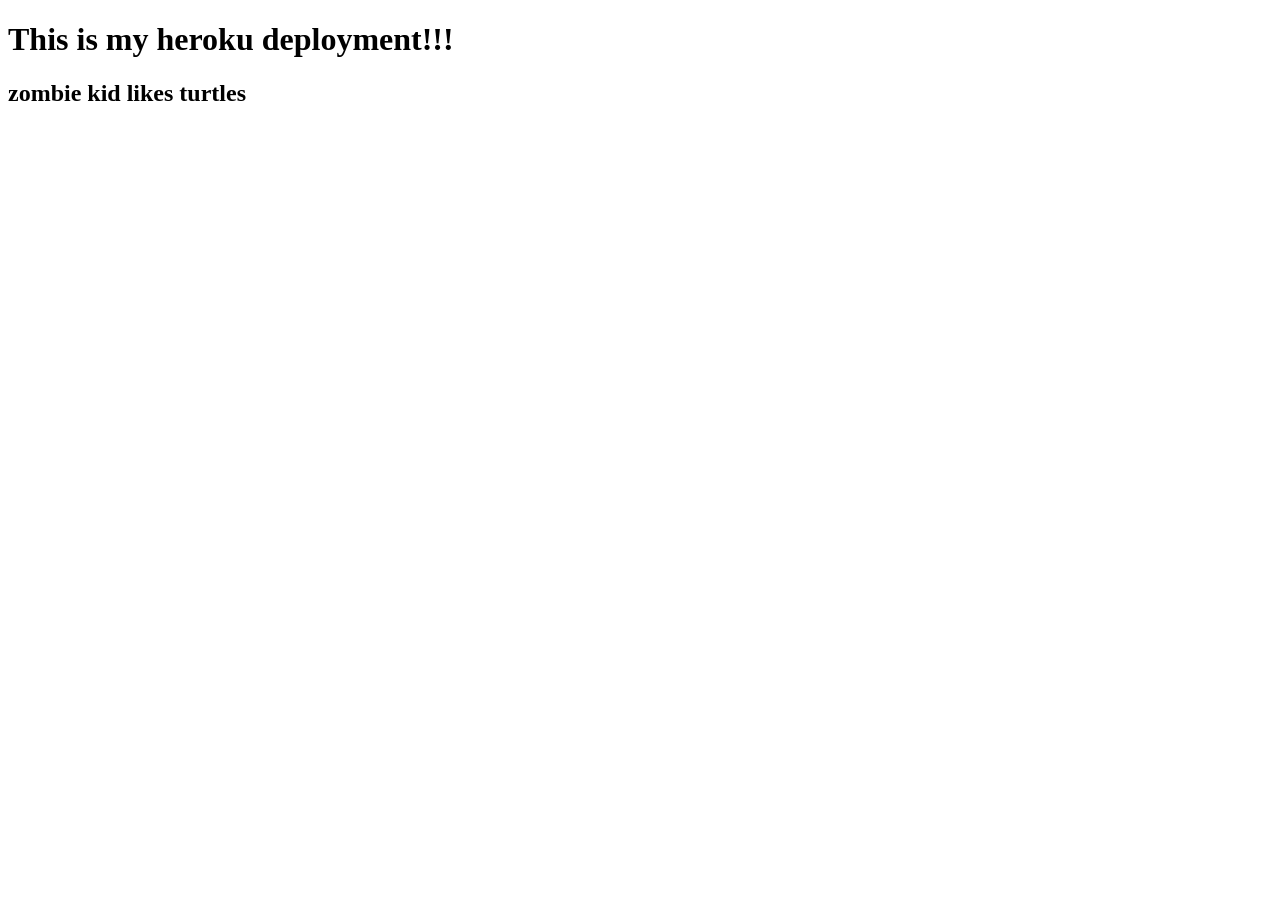
==== public/index.html @ 68152697 "added css styling" ====
<!DOCTYPE html>
<html lang="en">
<head>
  <meta charset="UTF-8">
  <meta http-equiv="X-UA-Compatible" content="IE=edge">
  <meta name="viewport" content="width=device-width, initial-scale=1.0">
  <link rel="stylesheet" href="/styles">
  <title>i like turtles</title>
</head>
<body>
  <h1>This is my heroku deployment!!!</h1>
  <h2>zombie kid likes turtles</h1>
  <iframe width="560" height="315" src="https://www.youtube.com/embed/CMNry4PE93Y" title="YouTube video player" frameborder="0" allow="accelerometer; autoplay; clipboard-write; encrypted-media; gyroscope; picture-in-picture" allowfullscreen></iframe>
</body>
</html>
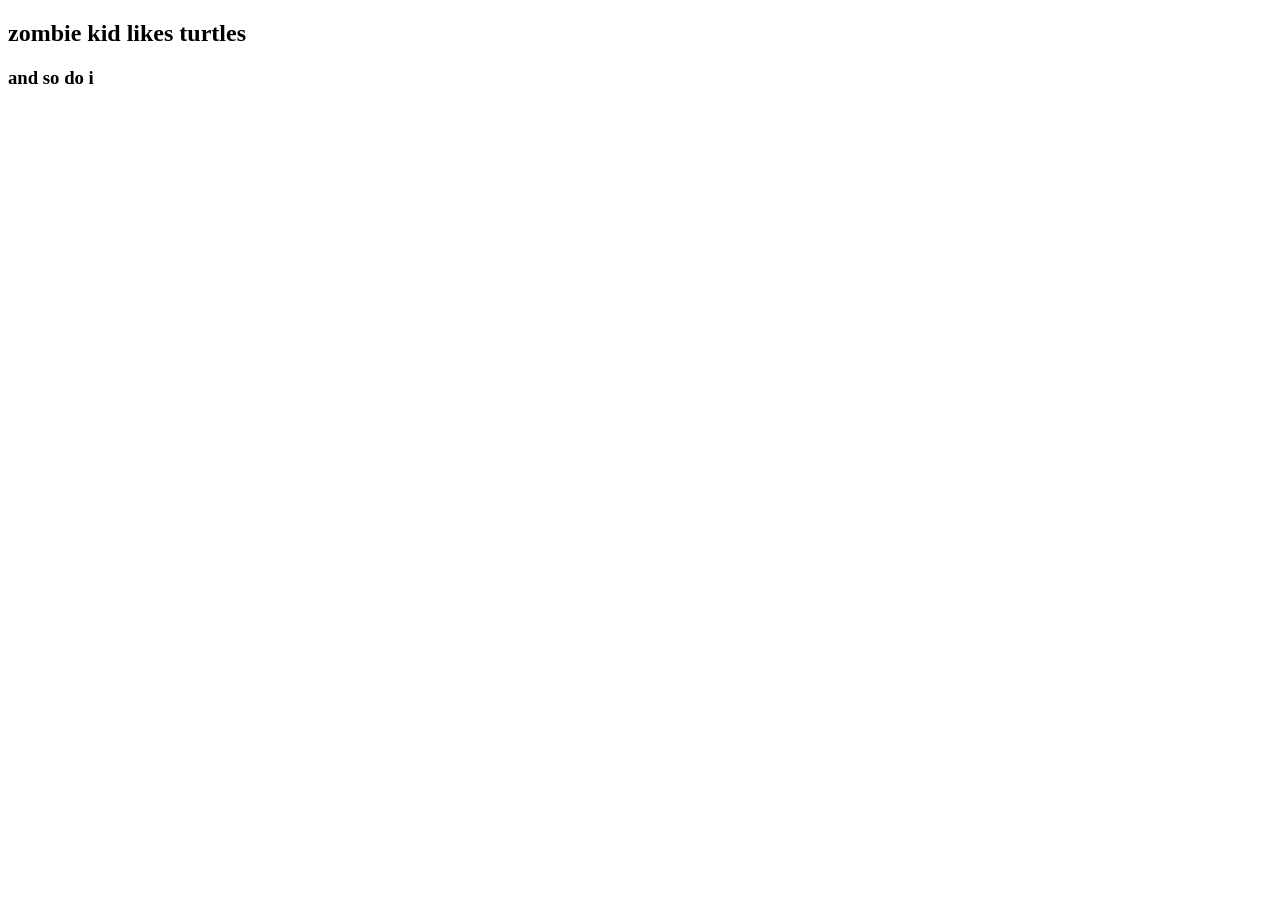
==== commit 25a40eba: "added a new heading and styling" ====
--- a/public/index.html
+++ b/public/index.html
@@ -8,8 +8,9 @@
   <title>i like turtles</title>
 </head>
 <body>
-  <h1>This is my heroku deployment!!!</h1>
-  <h2>zombie kid likes turtles</h1>
+  <h2>zombie kid likes turtles</h2>
+  <h3>and so do i</h3>
   <iframe width="560" height="315" src="https://www.youtube.com/embed/CMNry4PE93Y" title="YouTube video player" frameborder="0" allow="accelerometer; autoplay; clipboard-write; encrypted-media; gyroscope; picture-in-picture" allowfullscreen></iframe>
+
 </body>
 </html>
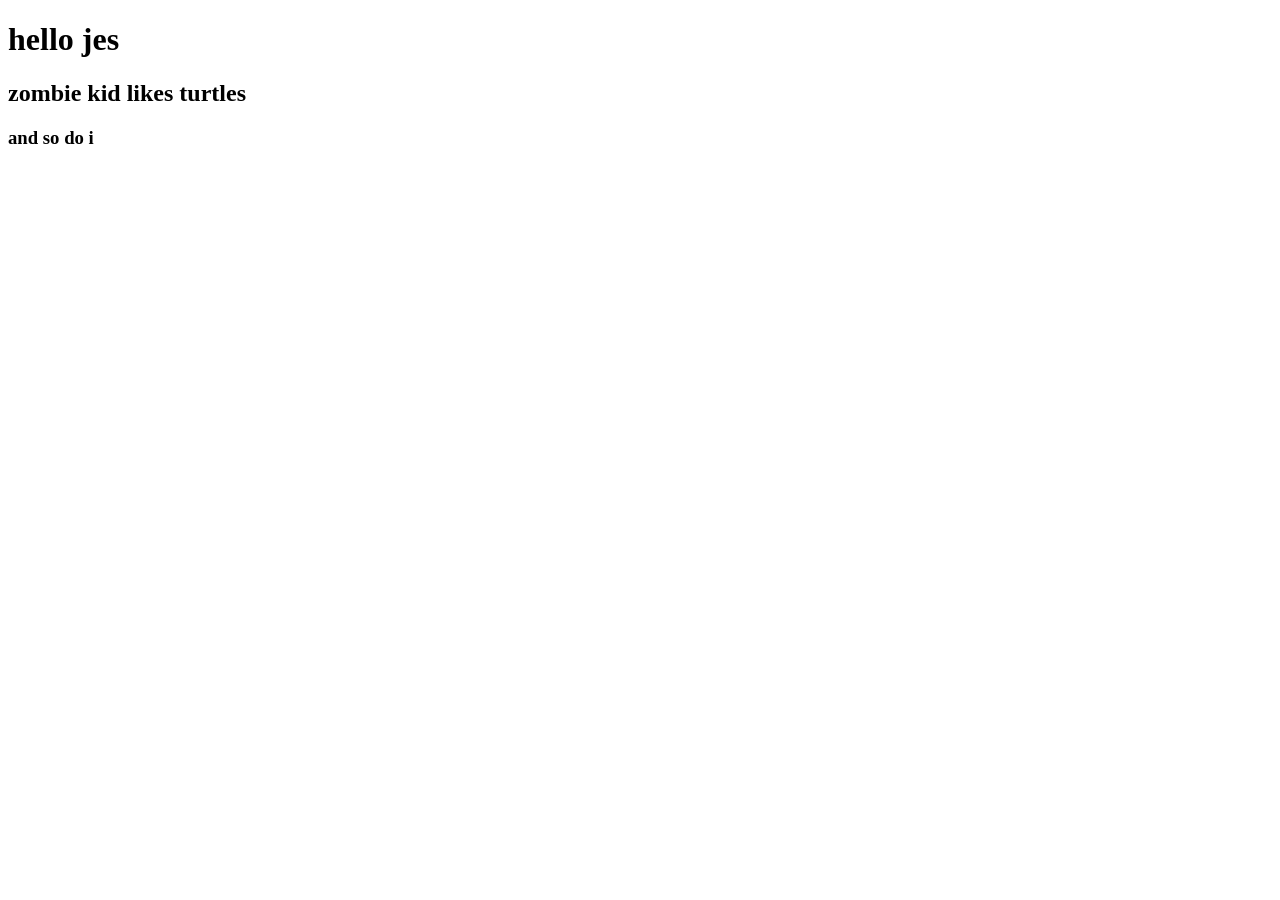
==== commit fcc9a54d: "added a new header" ====
--- a/public/index.html
+++ b/public/index.html
@@ -4,10 +4,11 @@
   <meta charset="UTF-8">
   <meta http-equiv="X-UA-Compatible" content="IE=edge">
   <meta name="viewport" content="width=device-width, initial-scale=1.0">
-  <link rel="stylesheet" href="/styles">
+  <link rel="stylesheet" href="/index.css">
   <title>i like turtles</title>
 </head>
 <body>
+  <h1>hello jes</h1>
   <h2>zombie kid likes turtles</h2>
   <h3>and so do i</h3>
   <iframe width="560" height="315" src="https://www.youtube.com/embed/CMNry4PE93Y" title="YouTube video player" frameborder="0" allow="accelerometer; autoplay; clipboard-write; encrypted-media; gyroscope; picture-in-picture" allowfullscreen></iframe>
